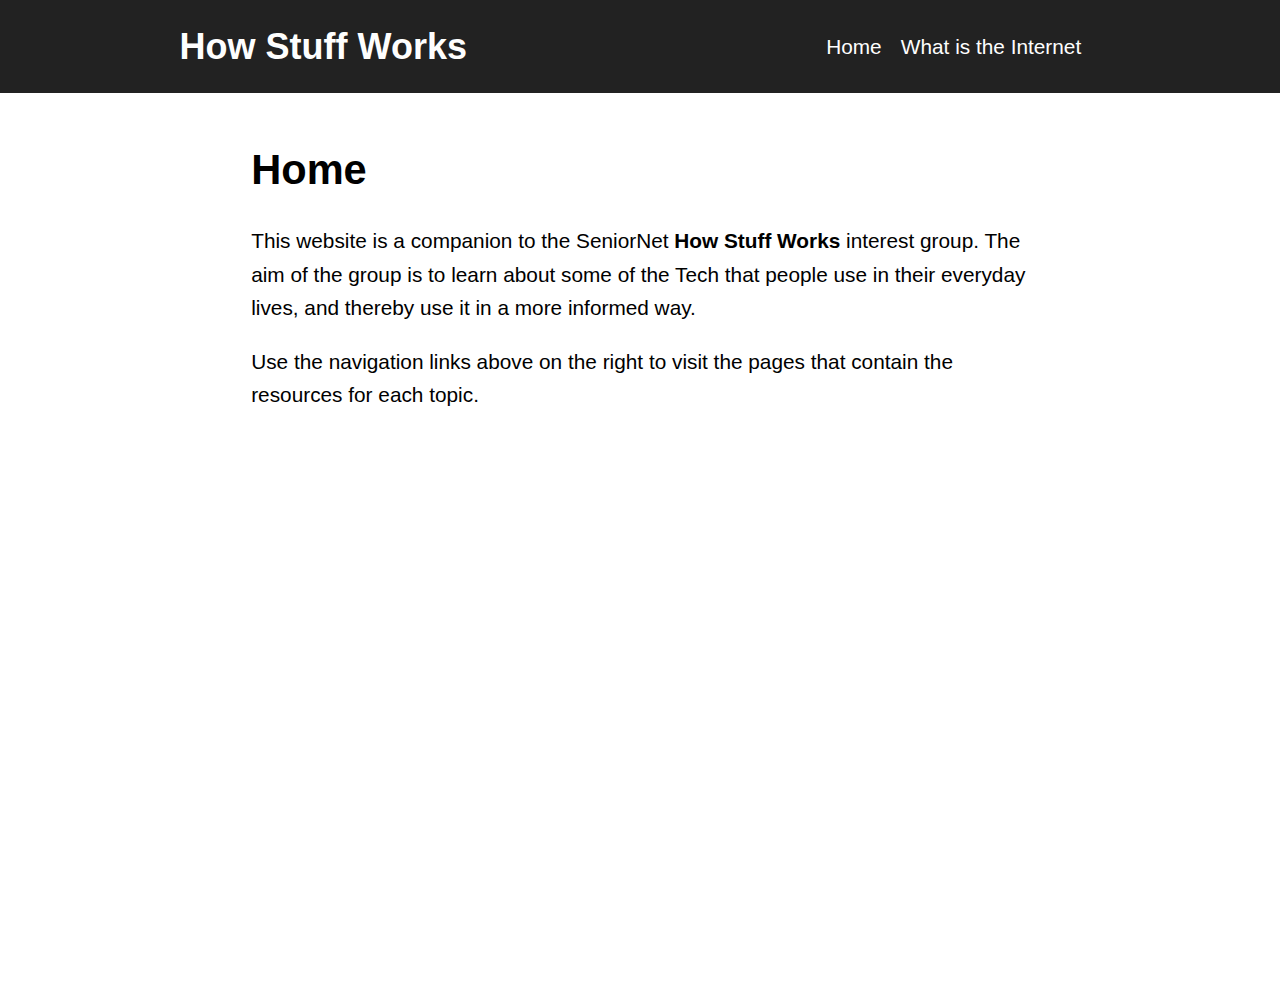
==== index.html @ 71975f2d "Committing existing files" ====
<!DOCTYPE html>
<html>

<head>
  <meta charset="utf-8">
  <meta name="viewport" content="width=device-width">
  <title>Home: How Stuff Works</title>
  <meta name="description" content="This site is a companion to a course run at SeniorNet Nelson (NZ) about how common computer and phone technology works" />
  <link href="style.css" rel="stylesheet" type="text/css" />
</head>

<body>
  <nav>
    <h1><a href="/">How Stuff Works</a></h1>
    <ul>
      <li><a href="/">Home</a></li>
      <li><a href="/what-is-the-internet">What is the Internet</a></li>
    </ul> 
  </nav>
  <main>  
    <h1>Home</h1>
    <p>This website is a companion to the SeniorNet <b>How Stuff Works</b> interest group. The aim of the group is to learn about some of the Tech that people use in their everyday lives, and thereby use it in a more informed way.</p>
    <p>
      Use the navigation links above on the right to visit the pages that contain the resources for each topic.
    </p>
  </main>
  
</body>

</html>
---- style.css ----
:root {
  font-family: helvetica, arial, sans-serif; 
  font-size: 100%;
}

*, *::before, *::after {
  box-sizing: border-box;
}

html, body {
  height: 100%; 
  margin: 0
}

body { padding: 0;}

main {
  max-width: 70ch;
  margin: 0 auto;
  padding: 1rem 1rem 4rem;
  min-height: 100vh; 
  font-size: 1.3rem;
  line-height: 1.6;
}

nav {
  display: flex;
  justify-content: space-around;
  align-items: center;
  background-color: #222;
}

nav h1 {
  color: #fefefe;
  font-size: 2.25rem;
  padding: 1.6rem 0;
  margin: 0;
}

nav ul {
  display: flex;
  list-style: none;
  margin: 0;
  padding: 0;
}
nav ul li {
  margin-right: 1.2rem;
  font-size: 1.3rem
}

nav ul li a {
  color: #fefefe;
}

nav h1 a {
  text-decoration: none;
  color: #fefefe;
}

nav h1 a:hover {
  text-decoration: none;
/*   color: #fefefe; */
}

a {
    text-decoration: none;
}

a:hover {
  text-decoration: underline;
}

nav ul li a:hover {
  color: #fefefe;  
}

h1, h2 {
  margin-bottom: 1rem;
}

figure {
  display: flex;
  flex-direction: column;
  justify-content: flex-start;
  margin: 1rem 0 2rem 0; 
  padding: 6px;
  background-color: #deddda;
  border-radius: 6px;
}

figcaption {
  text-align: center;
  padding: 5px 0;
  font-size: 1rem;
  font-style: italic;
}

img {
  display: block;  
  max-width: 100%;
  height: auto;
}
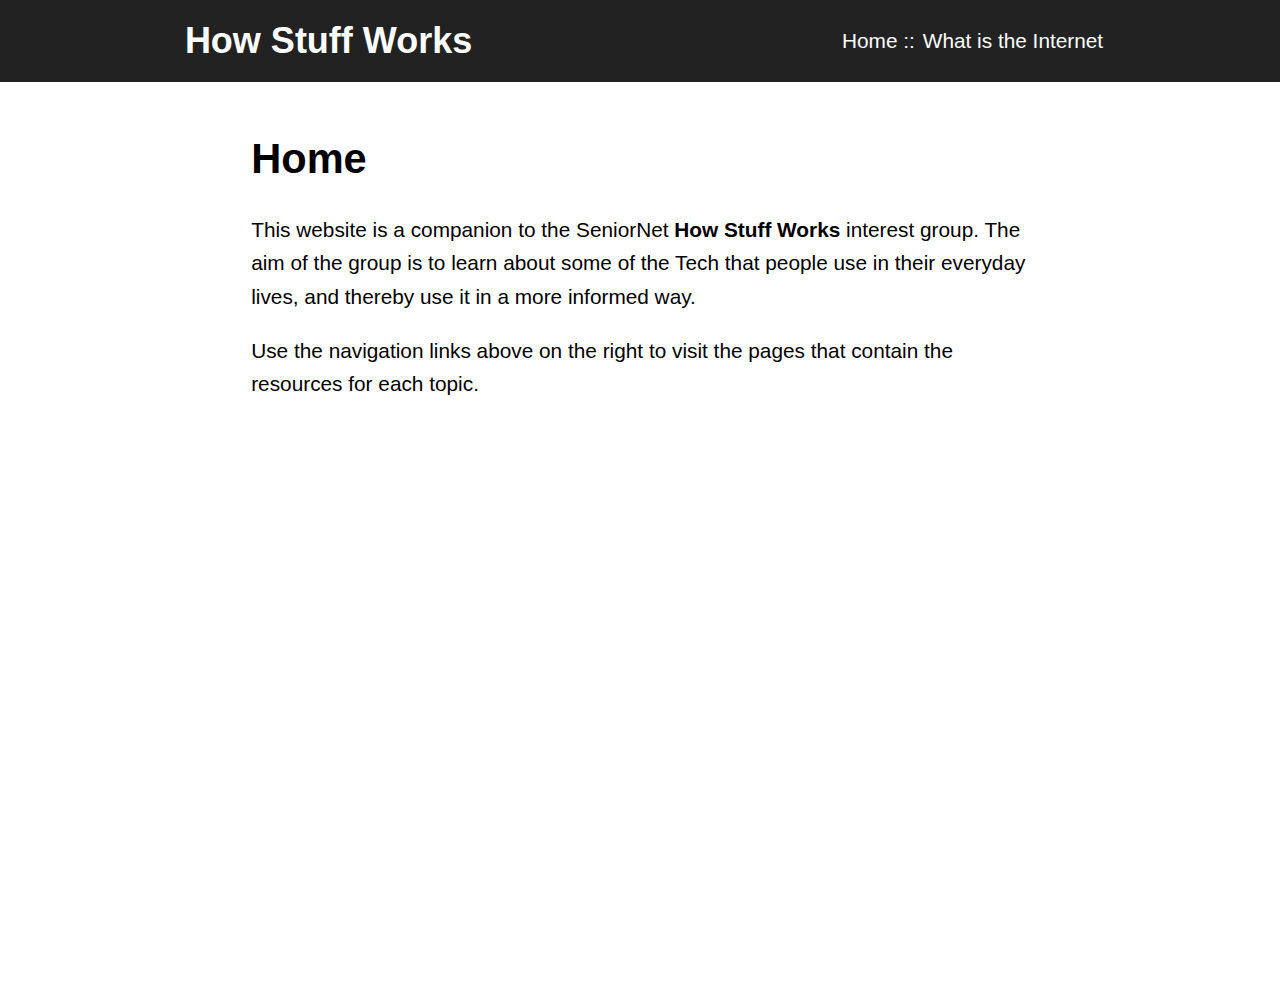
==== commit 4776c179: "Set conical urls to try and fix the paths issue with images" ====
--- a/index.html
+++ b/index.html
@@ -6,6 +6,7 @@
   <meta name="viewport" content="width=device-width">
   <title>Home: How Stuff Works</title>
   <meta name="description" content="This site is a companion to a course run at SeniorNet Nelson (NZ) about how common computer and phone technology works" />
+  <link rel="canonical" href="https://howstuffworks.netlify.app/" />
   <link href="style.css" rel="stylesheet" type="text/css" />
 </head>
 
--- a/style.css
+++ b/style.css
@@ -1,25 +1,30 @@
 :root {
-  font-family: helvetica, arial, sans-serif; 
+  font-family: helvetica, arial, sans-serif;
   font-size: 100%;
 }
 
-*, *::before, *::after {
+*,
+*::before,
+*::after {
   box-sizing: border-box;
 }
 
-html, body {
-  height: 100%; 
+html,
+body {
+  height: 100%;
   margin: 0
 }
 
-body { padding: 0;}
+body {
+  padding: 0;
+  font-size: 1.3rem;
+}
 
 main {
   max-width: 70ch;
   margin: 0 auto;
   padding: 1rem 1rem 4rem;
-  min-height: 100vh; 
-  font-size: 1.3rem;
+  min-height: 100vh;
   line-height: 1.6;
 }
 
@@ -27,25 +32,38 @@
   display: flex;
   justify-content: space-around;
   align-items: center;
+  flex-wrap: wrap;
   background-color: #222;
+  padding: 1rem 0;
 }
 
 nav h1 {
   color: #fefefe;
   font-size: 2.25rem;
-  padding: 1.6rem 0;
-  margin: 0;
+  padding: 0.25rem 0;
+  margin: 0 2rem 0 1rem;
 }
 
 nav ul {
   display: flex;
   list-style: none;
   margin: 0;
-  padding: 0;
+  padding: 0.25rem 0;
 }
+
 nav ul li {
-  margin-right: 1.2rem;
+  margin-right: 0.5rem;
   font-size: 1.3rem
+}
+
+nav ul li::after {
+  content: " :: ";
+  color: #fefefe;
+}
+
+nav ul li:last-of-type::after {
+  content: "";
+  color: #fefefe;
 }
 
 nav ul li a {
@@ -59,11 +77,11 @@
 
 nav h1 a:hover {
   text-decoration: none;
-/*   color: #fefefe; */
+  /*   color: #fefefe; */
 }
 
 a {
-    text-decoration: none;
+  text-decoration: none;
 }
 
 a:hover {
@@ -71,10 +89,11 @@
 }
 
 nav ul li a:hover {
-  color: #fefefe;  
+  color: #fefefe;
 }
 
-h1, h2 {
+h1,
+h2 {
   margin-bottom: 1rem;
 }
 
@@ -82,7 +101,7 @@
   display: flex;
   flex-direction: column;
   justify-content: flex-start;
-  margin: 1rem 0 2rem 0; 
+  margin: 1rem 0 2rem 0;
   padding: 6px;
   background-color: #deddda;
   border-radius: 6px;
@@ -96,8 +115,13 @@
 }
 
 img {
-  display: block;  
+  display: block;
   max-width: 100%;
   height: auto;
 }
 
+@media screen and (max-width: 600px) {
+  body {
+    font-size: 1.1rem;
+  }
+}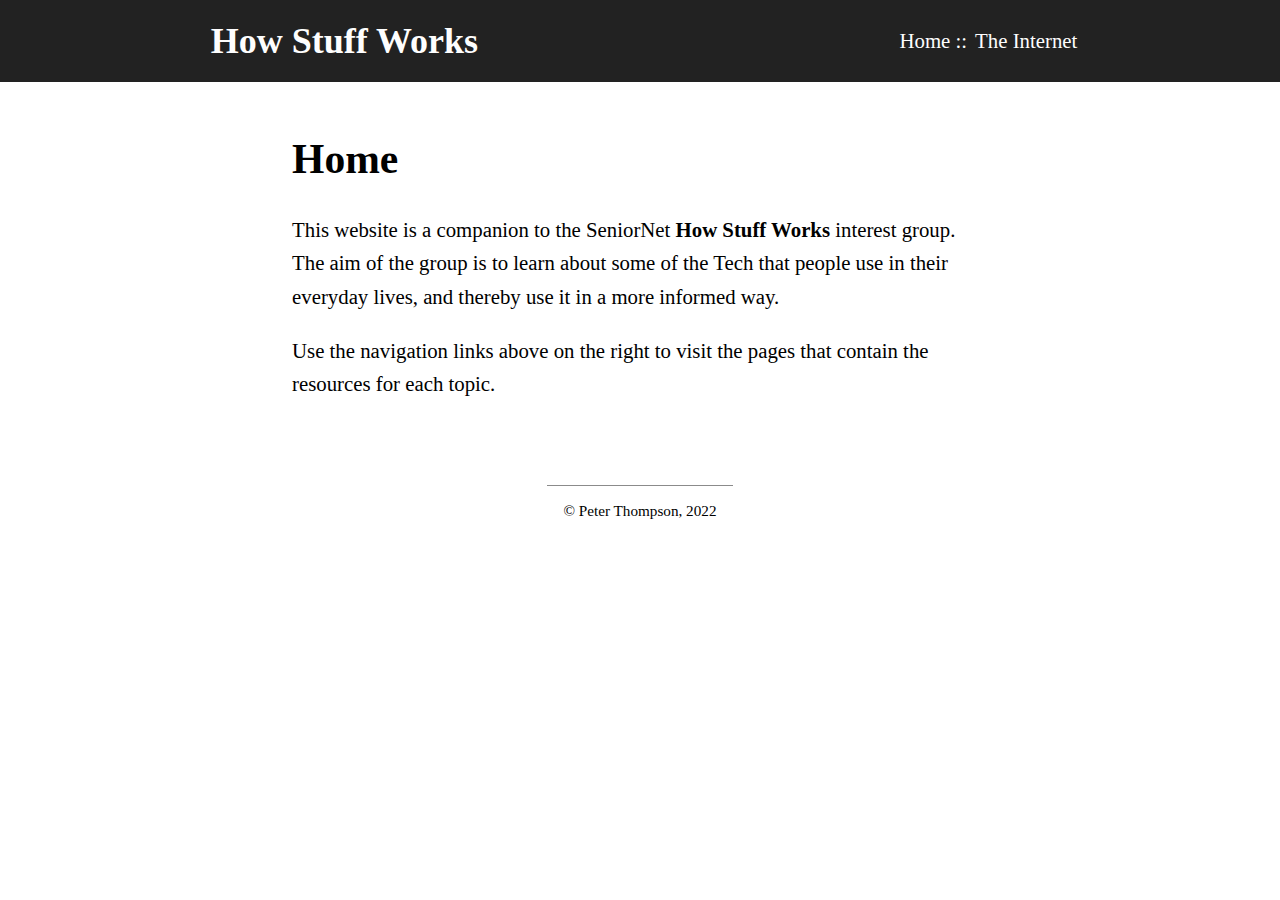
==== commit 1da68d93: "added footer and renamed links for brevity" ====
--- a/index.html
+++ b/index.html
@@ -14,8 +14,8 @@
   <nav>
     <h1><a href="/">How Stuff Works</a></h1>
     <ul>
-      <li><a href="/">Home</a></li>
-      <li><a href="/what-is-the-internet">What is the Internet</a></li>
+      <li><a href="#">Home</a></li>
+      <li><a href="/the-internet/">The Internet</a></li>     
     </ul> 
   </nav>
   <main>  
@@ -25,6 +25,9 @@
       Use the navigation links above on the right to visit the pages that contain the resources for each topic.
     </p>
   </main>
+  <footer>
+    <div>&copy; Peter Thompson, 2022</div>
+  </footer>
   
 </body>
 
--- a/style.css
+++ b/style.css
@@ -1,6 +1,14 @@
 :root {
-  font-family: helvetica, arial, sans-serif;
-  font-size: 100%;
+  --font-family: helvetica, arial, sans-serif;
+  --font-size: 100%;
+  --light-theme-main-text-color: #222222;
+  --light-theme-main-background-color: #fefefe;
+  --light-theme-nav-text-color: #fefefe;
+  --light-theme-nav-background-color: #222222;
+
+  --light-gray-color: #dedede;
+  
+  --light-gray-color: #8b8b8b;
 }
 
 *,
@@ -24,7 +32,7 @@
   max-width: 70ch;
   margin: 0 auto;
   padding: 1rem 1rem 4rem;
-  min-height: 100vh;
+  /* min-height: 100vh; */
   line-height: 1.6;
 }
 
@@ -33,12 +41,12 @@
   justify-content: space-around;
   align-items: center;
   flex-wrap: wrap;
-  background-color: #222;
+  background-color: var(--light-theme-nav-background-color, #222);
   padding: 1rem 0;
 }
 
 nav h1 {
-  color: #fefefe;
+  color: var(--light-theme-nav-text-color, #fefefe);
   font-size: 2.25rem;
   padding: 0.25rem 0;
   margin: 0 2rem 0 1rem;
@@ -58,26 +66,25 @@
 
 nav ul li::after {
   content: " :: ";
-  color: #fefefe;
+  color: var(--light-theme-nav-text-color, #fefefe);
 }
 
 nav ul li:last-of-type::after {
   content: "";
-  color: #fefefe;
+  color: var(--light-theme-nav-text-color, #fefefe);
 }
 
 nav ul li a {
-  color: #fefefe;
+  color: var(--light-theme-nav-text-color, #fefefe);
 }
 
 nav h1 a {
   text-decoration: none;
-  color: #fefefe;
+  color: var(--light-theme-nav-text-color, #fefefe);
 }
 
 nav h1 a:hover {
-  text-decoration: none;
-  /*   color: #fefefe; */
+  text-decoration: none;  
 }
 
 a {
@@ -89,7 +96,7 @@
 }
 
 nav ul li a:hover {
-  color: #fefefe;
+  color: var(--light-theme-nav-text-color, #fefefe);
 }
 
 h1,
@@ -103,7 +110,7 @@
   justify-content: flex-start;
   margin: 1rem 0 2rem 0;
   padding: 6px;
-  background-color: #deddda;
+  background-color: var(--light-gray-color, #deddda);
   border-radius: 6px;
 }
 
@@ -120,6 +127,17 @@
   height: auto;
 }
 
+footer {
+  display:flex;
+  justify-content:center; 
+}
+
+footer div {
+  font-size: 0.95rem;
+  padding: 1rem;
+  border-top: 1px solid var(--mid-gray-color, #8b8b8b);
+}
+
 @media screen and (max-width: 600px) {
   body {
     font-size: 1.1rem;
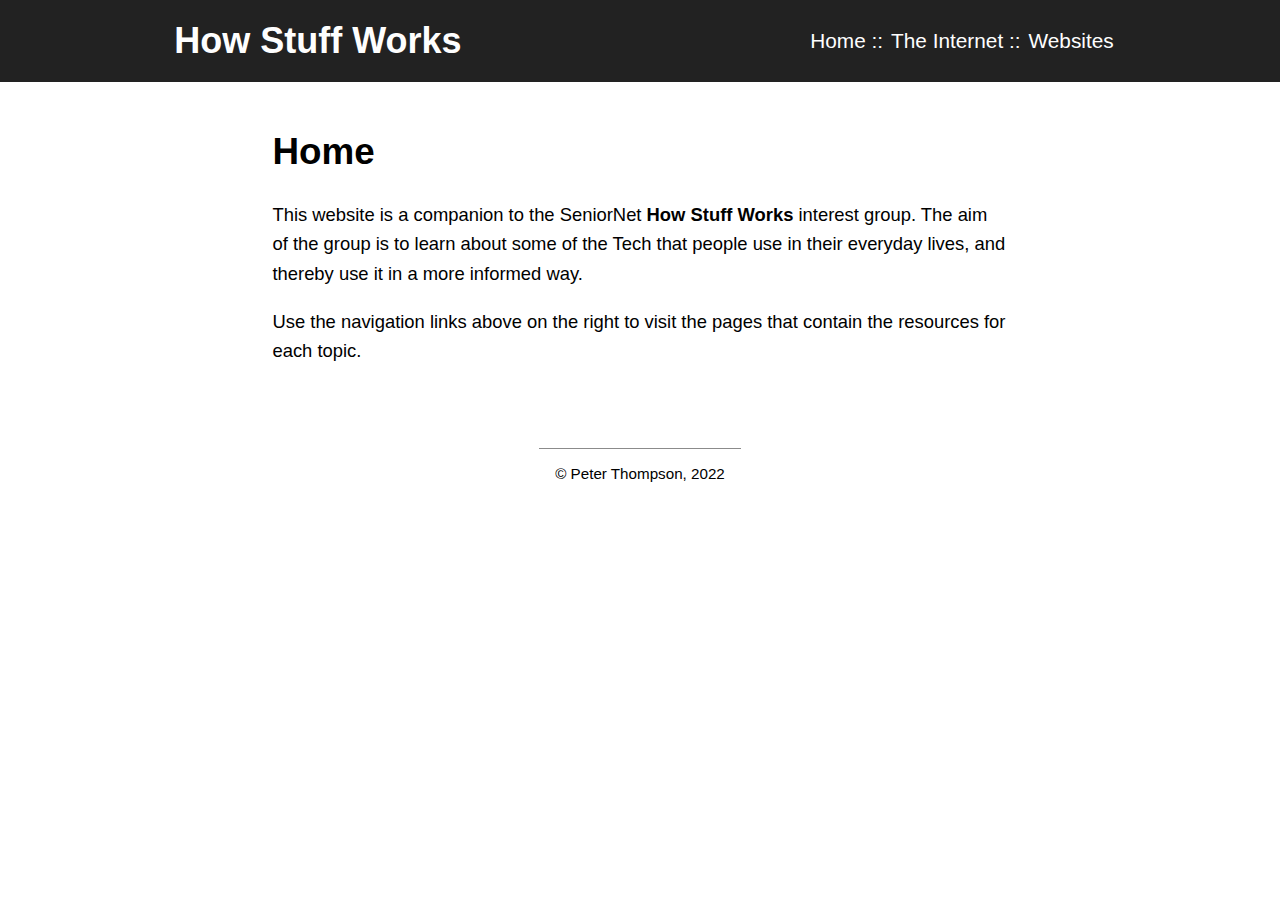
==== commit ae7ca898: "Added what is a website page and changed body font size for better use of screen space" ====
--- a/index.html
+++ b/index.html
@@ -16,6 +16,7 @@
     <ul>
       <li><a href="#">Home</a></li>
       <li><a href="/the-internet/">The Internet</a></li>     
+      <li><a href="/websites/">Websites</a></li>
     </ul> 
   </nav>
   <main>  
--- a/style.css
+++ b/style.css
@@ -8,7 +8,7 @@
 
   --light-gray-color: #dedede;
   
-  --light-gray-color: #8b8b8b;
+  --mid-gray-color: #8b8b8b;
 }
 
 *,
@@ -25,14 +25,14 @@
 
 body {
   padding: 0;
-  font-size: 1.3rem;
+  font-size: 1.15rem;
+  font-family: var(--font-family, "sans-serif");
 }
 
 main {
-  max-width: 70ch;
+  max-width: 75ch;
   margin: 0 auto;
-  padding: 1rem 1rem 4rem;
-  /* min-height: 100vh; */
+  padding: 1rem 1rem 4rem;  
   line-height: 1.6;
 }
 
@@ -140,6 +140,6 @@
 
 @media screen and (max-width: 600px) {
   body {
-    font-size: 1.1rem;
+    font-size: 1rem;
   }
 }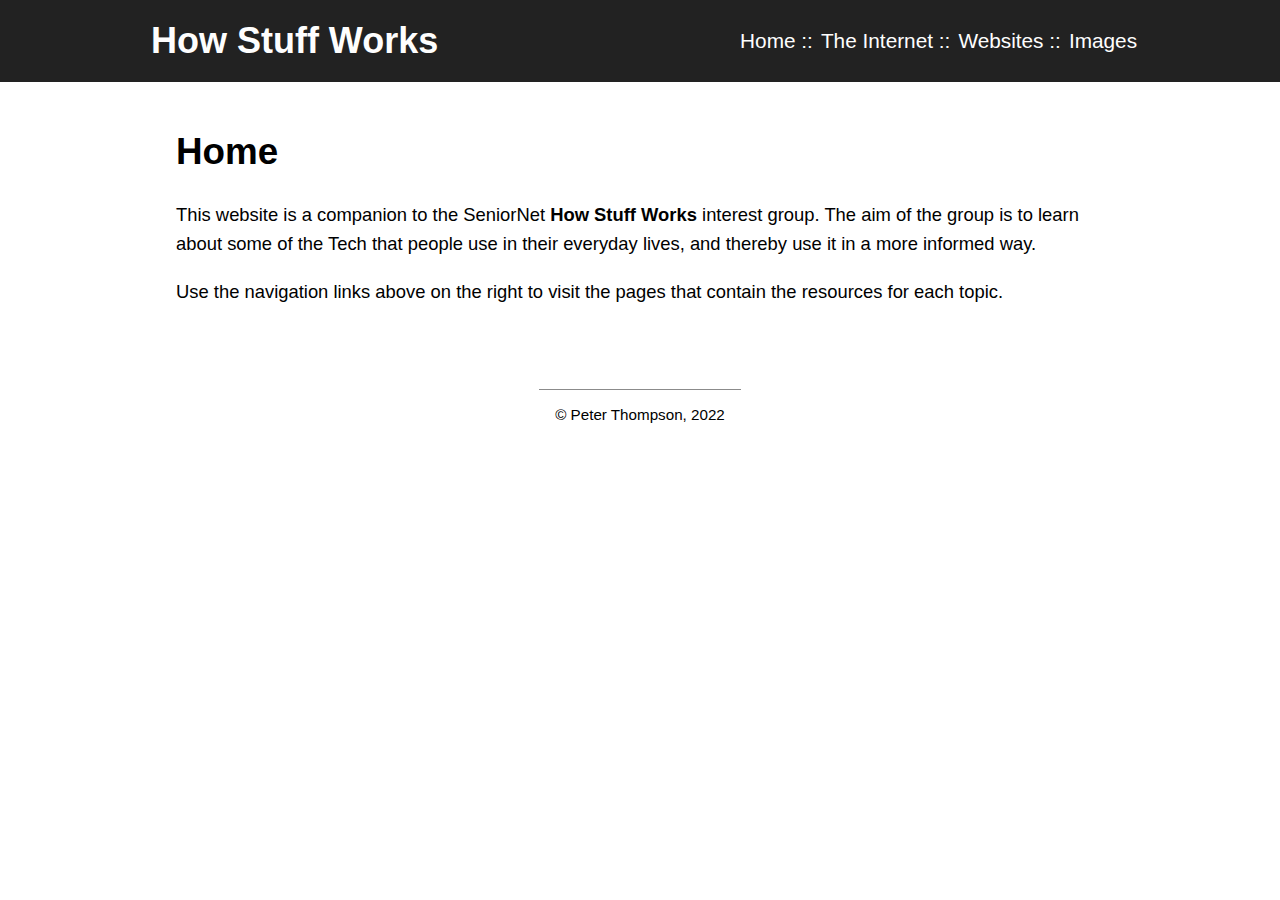
==== commit 13f5c280: "Added page about images" ====
--- a/index.html
+++ b/index.html
@@ -1,5 +1,5 @@
 <!DOCTYPE html>
-<html>
+<html lang="en">
 
 <head>
   <meta charset="utf-8">
@@ -17,6 +17,7 @@
       <li><a href="#">Home</a></li>
       <li><a href="/the-internet/">The Internet</a></li>     
       <li><a href="/websites/">Websites</a></li>
+      <li><a href="/images/">Images</a></li>
     </ul> 
   </nav>
   <main>  
--- a/style.css
+++ b/style.css
@@ -7,7 +7,7 @@
   --light-theme-nav-background-color: #222222;
 
   --light-gray-color: #dedede;
-  
+
   --mid-gray-color: #8b8b8b;
 }
 
@@ -30,9 +30,9 @@
 }
 
 main {
-  max-width: 75ch;
+  max-width: 960px;
   margin: 0 auto;
-  padding: 1rem 1rem 4rem;  
+  padding: 1rem 1rem 4rem;
   line-height: 1.6;
 }
 
@@ -74,6 +74,20 @@
   color: var(--light-theme-nav-text-color, #fefefe);
 }
 
+a:not(nav a) {
+  text-decoration: none; 
+  color: #2076cc;  
+}
+
+nav a {
+  text-decoration: none;
+ 
+}
+
+a:hover {
+  text-decoration: underline;  
+}
+
 nav ul li a {
   color: var(--light-theme-nav-text-color, #fefefe);
 }
@@ -84,15 +98,7 @@
 }
 
 nav h1 a:hover {
-  text-decoration: none;  
-}
-
-a {
   text-decoration: none;
-}
-
-a:hover {
-  text-decoration: underline;
 }
 
 nav ul li a:hover {
@@ -107,7 +113,6 @@
 figure {
   display: flex;
   flex-direction: column;
-  justify-content: flex-start;
   margin: 1rem 0 2rem 0;
   padding: 6px;
   background-color: var(--light-gray-color, #deddda);
@@ -127,9 +132,15 @@
   height: auto;
 }
 
+figure img {
+  flex: 1 1 0;
+  align-self: center;
+}
+
+
 footer {
-  display:flex;
-  justify-content:center; 
+  display: flex;
+  justify-content: center;
 }
 
 footer div {
@@ -138,6 +149,14 @@
   border-top: 1px solid var(--mid-gray-color, #8b8b8b);
 }
 
+hr {
+  display: block;
+  margin: 2rem 0;
+  border: none;
+  height: 0;
+  border-top: 1px solid var(--light-gray-color, #dedede);
+}
+
 @media screen and (max-width: 600px) {
   body {
     font-size: 1rem;
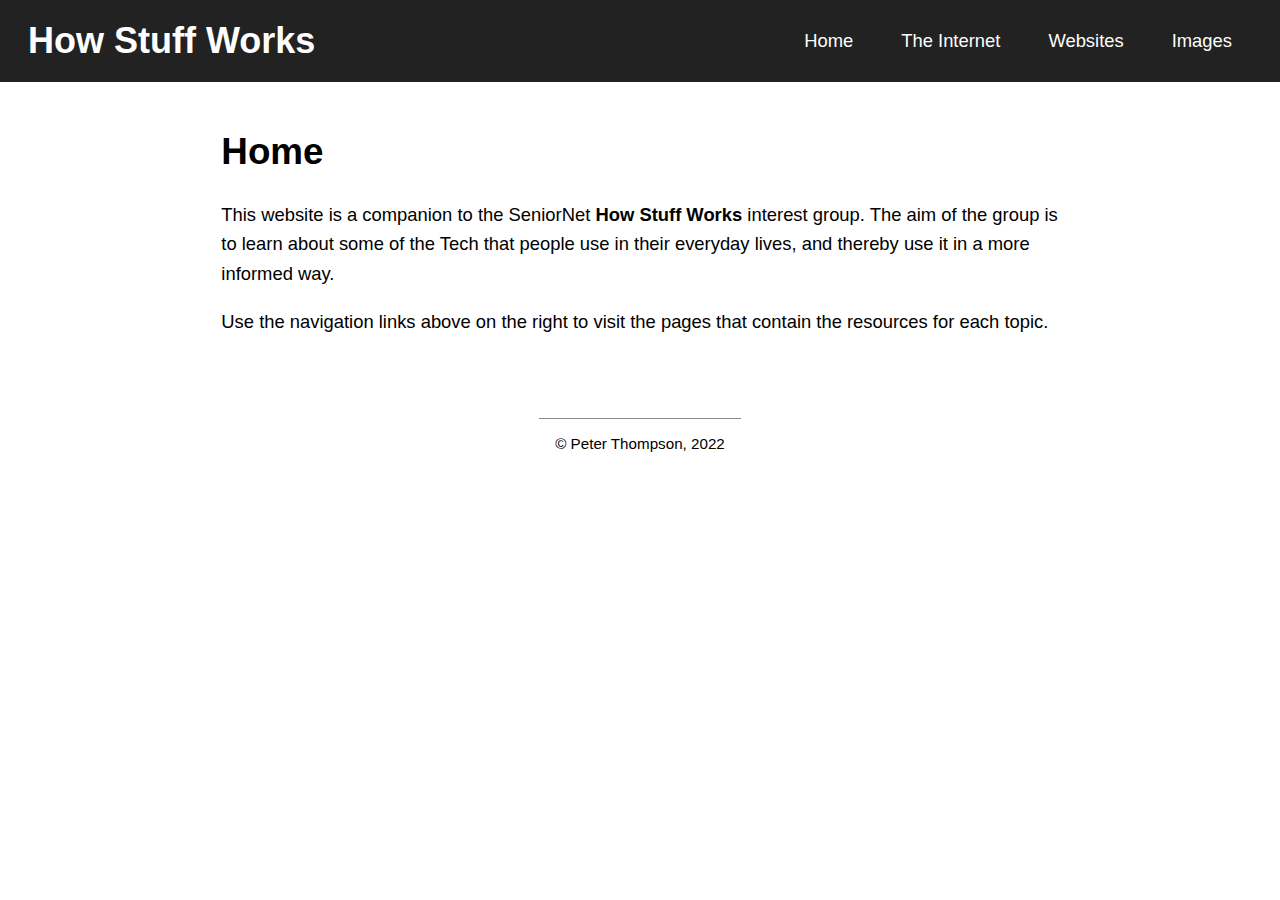
==== commit e87cdb1d: "Tidied up navigation CSS" ====
--- a/index.html
+++ b/index.html
@@ -5,24 +5,29 @@
   <meta charset="utf-8">
   <meta name="viewport" content="width=device-width">
   <title>Home: How Stuff Works</title>
-  <meta name="description" content="This site is a companion to a course run at SeniorNet Nelson (NZ) about how common computer and phone technology works" />
+  <meta name="description"
+    content="This site is a companion to a course run at SeniorNet Nelson (NZ) about how common computer and phone technology works" />
   <link rel="canonical" href="https://howstuffworks.netlify.app/" />
   <link href="style.css" rel="stylesheet" type="text/css" />
 </head>
 
 <body>
-  <nav>
-    <h1><a href="/">How Stuff Works</a></h1>
-    <ul>
-      <li><a href="#">Home</a></li>
-      <li><a href="/the-internet/">The Internet</a></li>     
-      <li><a href="/websites/">Websites</a></li>
-      <li><a href="/images/">Images</a></li>
-    </ul> 
-  </nav>
-  <main>  
+  <header>
+    <h1 class="site-title"><a href="/">How Stuff Works</a></h1>
+    <nav>
+      <ul class="nav-links">
+        <li><a class="nav-link" href="#">Home</a></li>
+        <li><a class="nav-link" href="/the-internet/">The Internet</a></li>
+        <li><a class="nav-link" href="/websites/">Websites</a></li>
+        <li><a class="nav-link" href="/images/">Images</a></li>
+      </ul>
+    </nav>
+  </header>
+  <main>
     <h1>Home</h1>
-    <p>This website is a companion to the SeniorNet <b>How Stuff Works</b> interest group. The aim of the group is to learn about some of the Tech that people use in their everyday lives, and thereby use it in a more informed way.</p>
+    <p>This website is a companion to the SeniorNet <b>How Stuff Works</b> interest group. The aim of the group is to
+      learn about some of the Tech that people use in their everyday lives, and thereby use it in a more informed way.
+    </p>
     <p>
       Use the navigation links above on the right to visit the pages that contain the resources for each topic.
     </p>
@@ -30,7 +35,7 @@
   <footer>
     <div>&copy; Peter Thompson, 2022</div>
   </footer>
-  
+
 </body>
 
 </html>--- a/style.css
+++ b/style.css
@@ -1,14 +1,13 @@
 :root {
-  --font-family: helvetica, arial, sans-serif;
-  --font-size: 100%;
-  --light-theme-main-text-color: #222222;
-  --light-theme-main-background-color: #fefefe;
-  --light-theme-nav-text-color: #fefefe;
-  --light-theme-nav-background-color: #222222;
+  --sans-serif-font-family: helvetica, arial, sans-serif;
+  --base-font-size: 1.15rem;
+  --mobile-font-size: 1rem;
 
-  --light-gray-color: #dedede;
-
-  --mid-gray-color: #8b8b8b;
+  --off-black: #222222;
+  --off-white: #fefefe;
+  --light-blue: #0080ff;
+  --light-gray: #dedede;
+  --mid-gray: #8b8b8b;
 }
 
 *,
@@ -20,89 +19,68 @@
 html,
 body {
   height: 100%;
-  margin: 0
+  width: 100%;
+  margin: 0;
 }
 
 body {
   padding: 0;
-  font-size: 1.15rem;
-  font-family: var(--font-family, "sans-serif");
+  font-size: var(--base-font-size, 100%);
+  font-family: var(--sans-serif-font-family, "sans-serif");
+}
+
+header {
+  display: flex;
+  justify-content: space-between;
+  align-items: center;
+  flex-wrap: wrap;  
+  background-color: var(--off-black, #222);
+  margin: 0;
+  padding: 0.5rem 1rem;
+}
+
+a {
+  text-decoration: none;
+  color: var(--light-blue, #0080ff);
+}
+
+a:hover {
+  text-decoration: underline;
+}
+
+header a {
+  color: var(--off-white, #fefefe); 
+}
+
+.site-title {
+  color: var(--off-white, #fefefe);
+  font-size: 2.25rem;
+  padding: 0.75rem;
+  margin: 0;
+}
+
+.site-title a {
+  text-decoration: none;
+}
+
+.nav-links {
+  display: flex;
+  flex-wrap: wrap;
+  row-gap: 1rem;
+  list-style: none;    
+}
+
+.nav-link {
+  /* background-color: rgb(214, 214, 0); */
+  margin-right: 1rem;
+  padding: 1rem;  
 }
 
 main {
-  max-width: 960px;
+  max-width: 85ch;
   margin: 0 auto;
   padding: 1rem 1rem 4rem;
   line-height: 1.6;
-}
-
-nav {
-  display: flex;
-  justify-content: space-around;
-  align-items: center;
-  flex-wrap: wrap;
-  background-color: var(--light-theme-nav-background-color, #222);
-  padding: 1rem 0;
-}
-
-nav h1 {
-  color: var(--light-theme-nav-text-color, #fefefe);
-  font-size: 2.25rem;
-  padding: 0.25rem 0;
-  margin: 0 2rem 0 1rem;
-}
-
-nav ul {
-  display: flex;
-  list-style: none;
-  margin: 0;
-  padding: 0.25rem 0;
-}
-
-nav ul li {
-  margin-right: 0.5rem;
-  font-size: 1.3rem
-}
-
-nav ul li::after {
-  content: " :: ";
-  color: var(--light-theme-nav-text-color, #fefefe);
-}
-
-nav ul li:last-of-type::after {
-  content: "";
-  color: var(--light-theme-nav-text-color, #fefefe);
-}
-
-a:not(nav a) {
-  text-decoration: none; 
-  color: #2076cc;  
-}
-
-nav a {
-  text-decoration: none;
- 
-}
-
-a:hover {
-  text-decoration: underline;  
-}
-
-nav ul li a {
-  color: var(--light-theme-nav-text-color, #fefefe);
-}
-
-nav h1 a {
-  text-decoration: none;
-  color: var(--light-theme-nav-text-color, #fefefe);
-}
-
-nav h1 a:hover {
-  text-decoration: none;
-}
-
-nav ul li a:hover {
-  color: var(--light-theme-nav-text-color, #fefefe);
 }
 
 h1,
@@ -115,7 +93,7 @@
   flex-direction: column;
   margin: 1rem 0 2rem 0;
   padding: 6px;
-  background-color: var(--light-gray-color, #deddda);
+  background-color: var(--light-gray, #deddda);
   border-radius: 6px;
 }
 
@@ -146,7 +124,7 @@
 footer div {
   font-size: 0.95rem;
   padding: 1rem;
-  border-top: 1px solid var(--mid-gray-color, #8b8b8b);
+  border-top: 1px solid var(--mid-gray, #8b8b8b);
 }
 
 hr {
@@ -154,11 +132,11 @@
   margin: 2rem 0;
   border: none;
   height: 0;
-  border-top: 1px solid var(--light-gray-color, #dedede);
+  border-top: 1px solid var(--light-gray, #dedede);
 }
 
 @media screen and (max-width: 600px) {
   body {
-    font-size: 1rem;
+    font-size: var(--mobile-font-size, 1rem);
   }
 }